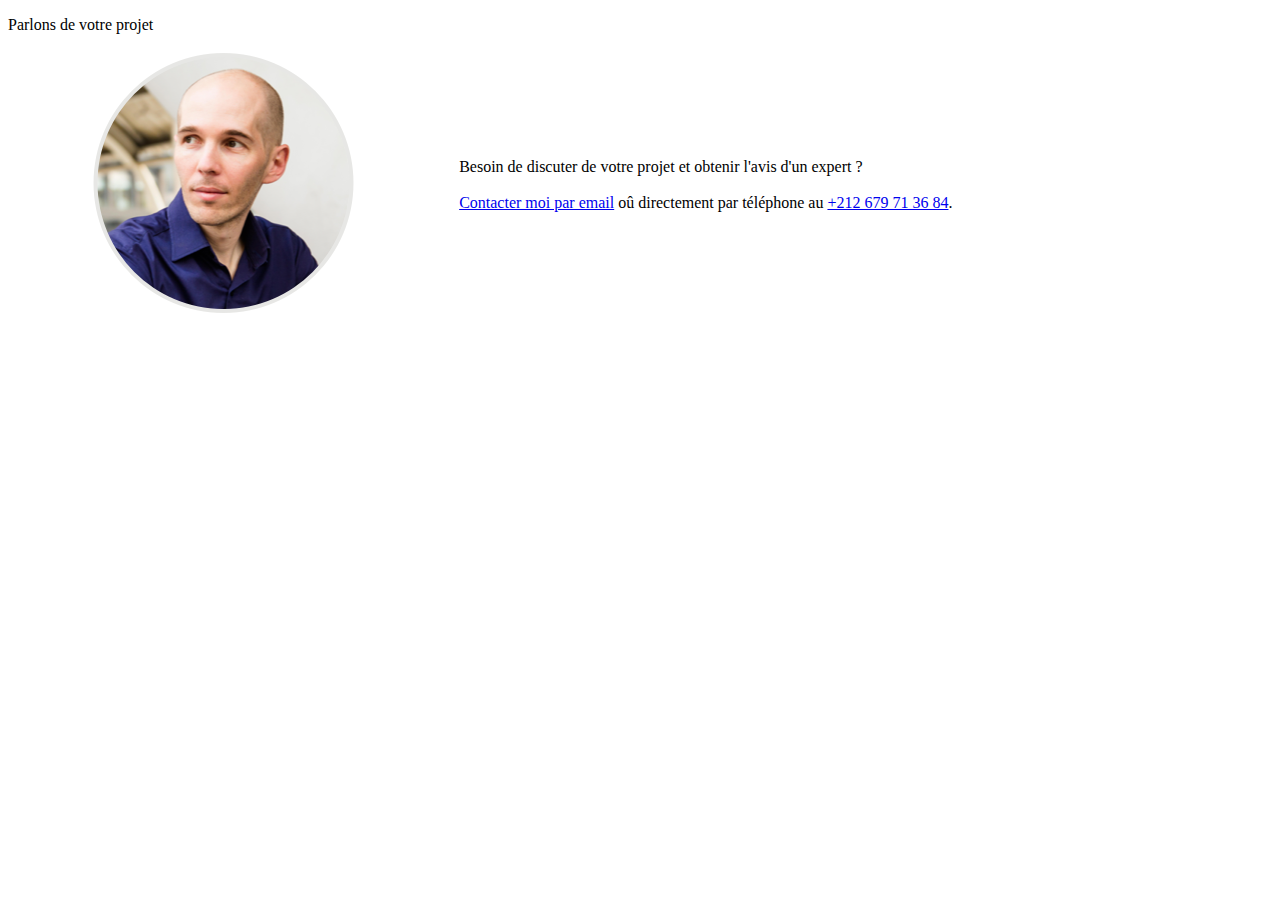
==== contact_frame.html @ 922632ea "Add files via upload" ====
<!DOCTYPE html>
<html lang="Fr">
<head>
    <meta charset="UTF-8">
    <meta name="viewport" content="width=device-width, initial-scale=1.0">
    <link rel="stylesheet" href="hssnportfolio.css">
</head>
<body>
    <div class="frame">
        <p class="frame_title">Parlons de votre projet</p>
        <table style="width: 100%;">
            <tr>
                <td valign="top" align="center"><img src="profile.png"></td>
                <td>
                    <div class="paragraphe_avec_ligne_verticale" style="margin-left: 20px;">
                        <p>Besoin de discuter de votre projet et obtenir l'avis d'un expert ?</br></br><a href="mailto:hssnothma@gmail.com?subject=contact%20pour%20consultation">Contacter moi par email</a> oû directement par téléphone au <a href="tel:+212679713684">+212 679 71 36 84</a>.</p>
                    </div>
                </td>
            </tr>
        </table>
    </div>
</body>
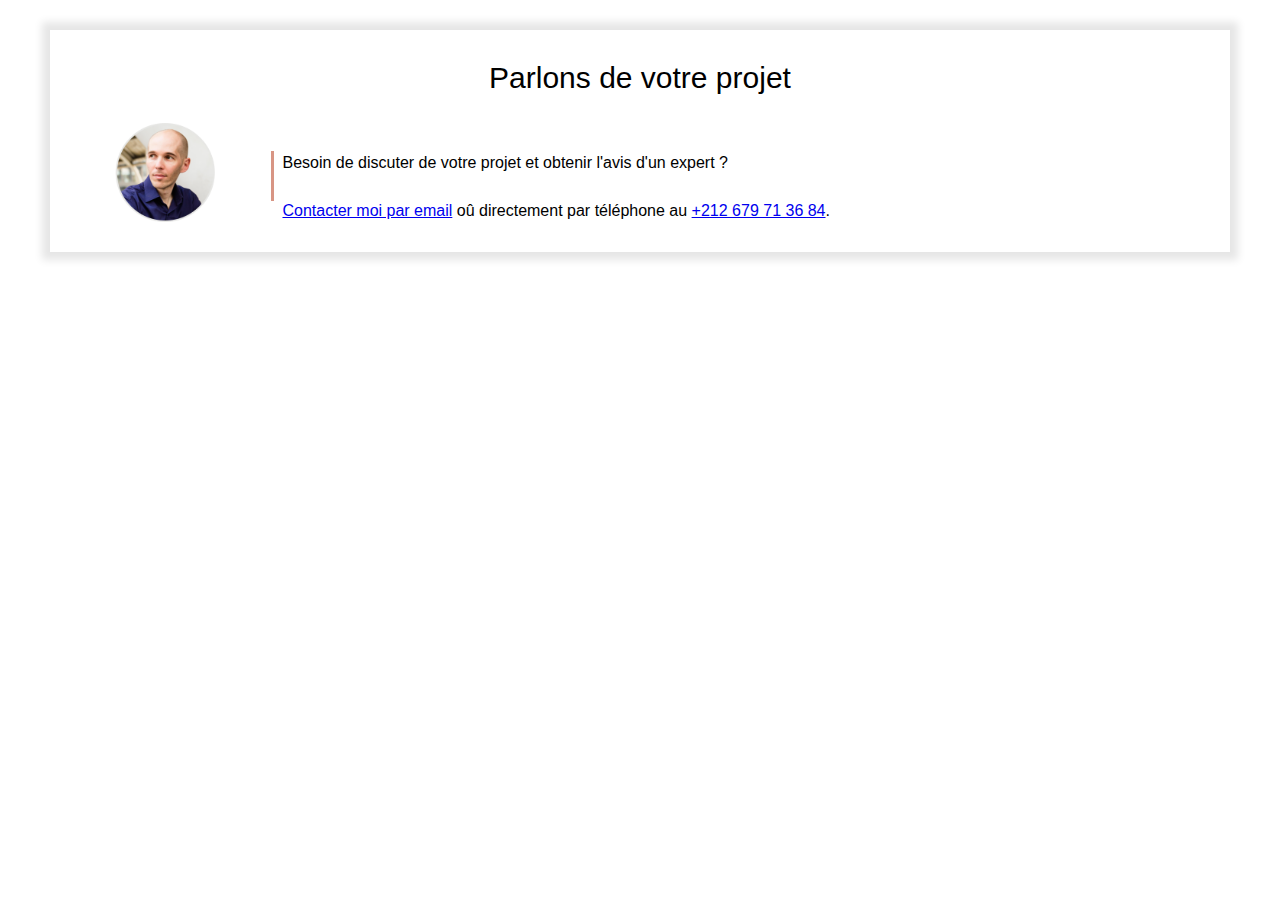
==== commit 78f2b0a9: "Update contact_frame.html" ====
--- a/contact_frame.html
+++ b/contact_frame.html
@@ -3,7 +3,7 @@
 <head>
     <meta charset="UTF-8">
     <meta name="viewport" content="width=device-width, initial-scale=1.0">
-    <link rel="stylesheet" href="hssnportfolio.css">
+    <link rel="stylesheet" href="hssnPortfolio.css">
 </head>
 <body>
     <div class="frame">
@@ -19,4 +19,4 @@
             </tr>
         </table>
     </div>
-</body>+</body>
--- a/hssnPortfolio.css
+++ b/hssnPortfolio.css
@@ -0,0 +1,296 @@
+* {
+    box-sizing: border-box;
+}
+
+:root {
+    --color1: #D89584;
+    --color2: #F4F4F4;
+}
+
+body {
+    margin: 0;
+    font-family: Arial, Helvetica, sans-serif;
+    line-height: 1.5;    
+}
+
+iframe {
+    width: 100%;
+    border: none;
+    height: 350px;
+}
+
+div.cover {
+    background: url(cover_overlay.png) no-repeat center/100% 100% ,url(cover.jpg) no-repeat center/cover;
+    height: 360px;
+    position: relative;
+}
+
+img.profile {
+    height: 120px;
+    position: relative;
+    left: 50%;
+    margin-left: -60px;
+    margin-top: 50px;
+}
+
+div.cover h1 {
+    text-align: center;
+    color: cornsilk;
+    font-size: 42px;
+    margin-top: 0;
+    margin-bottom: 10px;
+}
+
+div.cover p {
+    text-align: center;
+    color: cornsilk;
+}
+
+div.contact-cover {
+    position: absolute;
+    top: 10px;
+    left: 10px;
+    border-left: 6px solid var(--color1);
+    padding-left: 5px;
+    font-size: 16px;
+}
+
+div.contact-cover p {
+    text-align: left;
+    margin-top: 0;
+    margin-bottom: 0;
+}
+
+div.contact-cover p:first-child{
+    margin-bottom: 14px;
+}
+
+div.contact-cover * {
+    color: cornsilk;
+}
+
+div.me_contacter a {
+    color: var(--color1);
+    width: 200px;
+    background-color: #00000050;
+    border: 2px solid var(--color1);
+    position: absolute;
+    left: 50%;
+    margin-left: -100px;
+    text-decoration: none;
+    padding: 10px 5px;
+}
+
+div.me_contacter a:hover {
+    color: cornsilk;
+    border-color: cornsilk;
+}
+
+.section {
+    padding: 30px 10px 70px 40px;  
+    overflow: auto; 
+}
+
+div.section_grise1 {
+    background: url(triangle2white.svg) no-repeat center bottom/100% ;
+    background-color: var(--color2);  
+    padding-bottom: 70px;                     
+}
+
+div.section_grise2 {
+    background: url(triangle1white.svg) no-repeat center top/100% ;
+    background-color: var(--color2); 
+    padding-top: 120px;                      
+}
+
+h1 {
+    text-align: center;
+    font-size: 34px;
+    margin-top: 0;
+}
+
+h2 {
+    text-align: center;
+    font-size: 34px;
+    margin-top: 0px;
+}
+div.separateur {
+    position: relative;
+    height: 1px;
+    width: 150px;
+    background: #979797;
+    left: 50%;
+    margin-left: -75px;   
+}
+
+div.section_grise1 p {
+    color: #656565;
+    text-align: center;
+    font-size: 22px;
+    max-width: 450px;
+    margin-left: auto;
+    margin-right: auto;
+}
+
+.col40 {
+    width: 40%;
+}
+
+.col60 {
+    width: 60%;
+}
+
+.float_right {
+    float: right;
+}
+
+div.paragraphe_avec_ligne_verticale {
+    border-left: 3px solid var(--color1);
+    padding-left: 8px;
+    height: 50px;    
+}
+
+div.paragraphe_avec_ligne_verticale p {
+    margin-top: 0;
+}
+
+div.ligne_vertical {
+    width: 4px;
+    height: 50px;
+    background-color: var(--color1);
+    margin-right: 8px;
+}
+
+.col_portfolio {
+    width: 48%;
+}
+
+p.frame_title {
+    font-size: 30px;
+    text-align: center;
+    margin-top: 5px;
+    margin-bottom: 20px;
+}
+
+div.frame {
+    margin: 30px 50px;
+    padding: 20px 30px;
+    background-color: white;
+    box-shadow: 0px 0px 8px 8px rgba(0, 0, 0, 0.1);
+}
+
+div.frame img {
+    width: 100px;
+}
+
+/* portfolio */
+
+div.portfolio_header {
+    position: relative;
+    height: 90px;
+    background: url(header.jpg) no-repeat center/cover;
+}
+
+p.portfolio_header_title {
+    color: cornsilk;
+    font-size: 25px;
+    position: relative;
+}
+
+div.me_contacter_personalisee {
+    position: absolute;
+    right: 20px;
+    top: 15px;
+}
+
+div.me_contacter_personalisee a{
+    position: relative;
+    color: var(--color1);
+    width: 200px;
+    background-color: #00000050;
+    border: 2px solid var(--color1);
+    text-decoration: none;
+    padding: 10px 5px;
+    text-align: center;
+}
+
+div.portfolio h1 {
+    font-size: 46px;
+    padding-top: 20px;
+    margin-bottom: 0;
+}
+
+div.portfolio h2 {
+    font-size: 26px;
+    font-weight: normal;
+    margin-bottom: 0;
+}
+.section_grise_retour {
+    position: relative;
+}
+
+a.portfolio_back {
+    color: var(--color1);
+    position: absolute;
+    top: 10px;
+    left: 10px;
+}
+    
+
+img.portfolio {
+    width: 70%;
+    margin-top: 10px;
+    max-width: 750px;
+}
+
+/* RESPONSIVE DESIGN */
+
+@media only screen and (max-width: 760px) {
+    img.profile {
+        height: 90px;
+        left: 50%;
+        margin-left: -45px;
+        margin-top: 60px;
+    }
+
+    div.cover h1 {
+        font-size: 30px;
+        margin-top: 0;
+    }
+
+    .section {
+        padding: 30px 8px 10px 8px;  
+    }
+
+    div.section_grise1 {
+        padding-bottom: 40px;                     
+    }
+    .col40 {
+        width: 100%;
+        padding-left: 15px;
+        padding-right: 10px;
+    }
+    
+    .col60 {
+        width: 100%;
+    }
+    
+    .col_portfolio {
+        width: 100%;
+    }
+
+    div.frame {
+        margin: 0px 0px;
+        padding: 0px 0px;
+        box-shadow: none;
+    }
+
+    div.frame img {
+        width: 75px;
+    }
+
+    div.frame {
+        margin: 10px 50px;
+    }
+    
+}